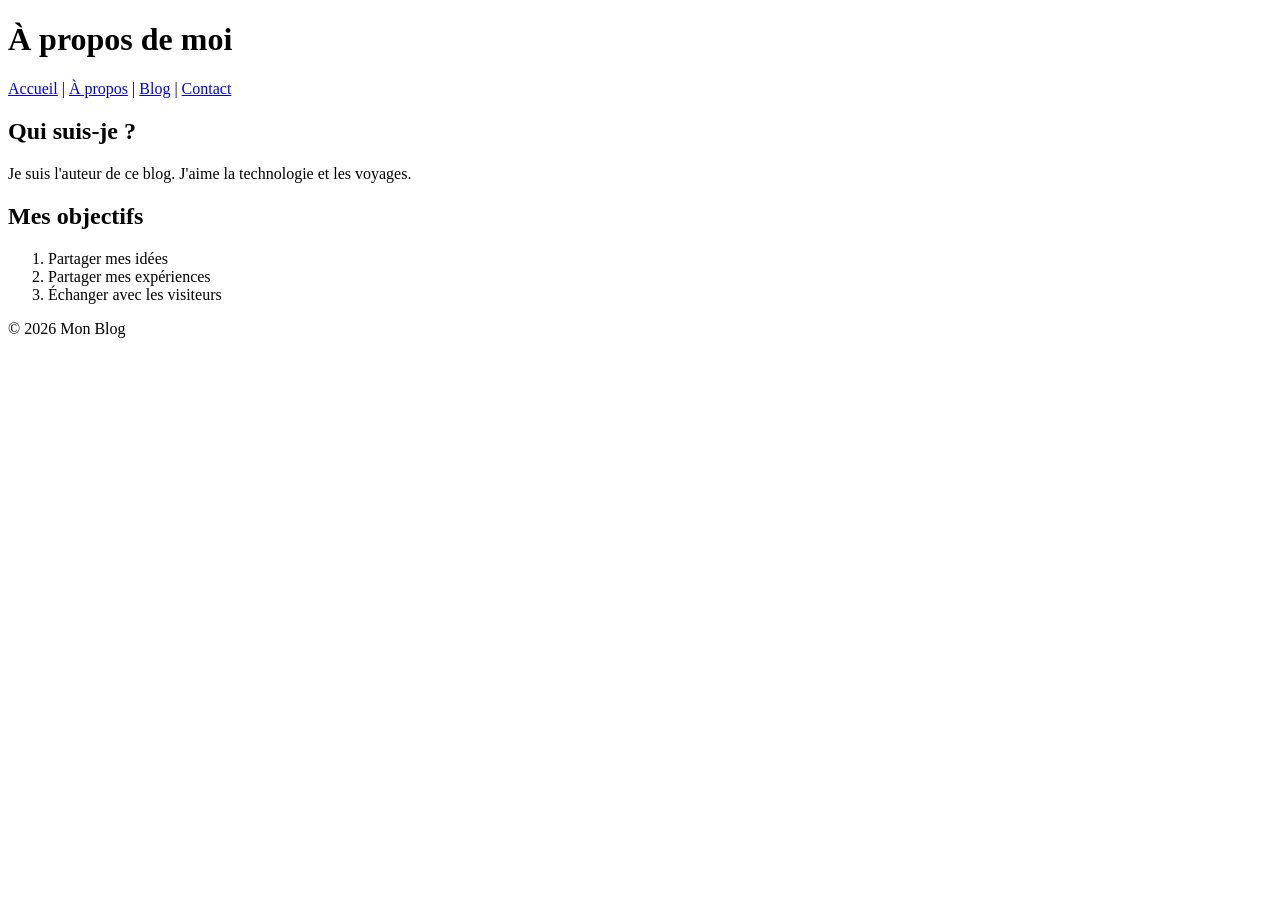
==== apropos.html @ 5ebe7a06 "Add files via upload" ====
<!DOCTYPE html>
<html>
<head>
<title>À propos</title>
</head>
<body>

<header>
<h1>À propos de moi</h1>

<nav>
<a href="index.html">Accueil</a> |
<a href="apropos.html">À propos</a> |
<a href="blog.html">Blog</a> |
<a href="contact.html">Contact</a>
</nav>
</header>

<section>
<h2>Qui suis-je ?</h2>

<p>Je suis l'auteur de ce blog. J'aime la technologie et les voyages.</p>

<h2>Mes objectifs</h2>

<ol>
<li>Partager mes idées</li>
<li>Partager mes expériences</li>
<li>Échanger avec les visiteurs</li>
</ol>
</section>

<footer>© 2026 Mon Blog</footer>

</body>
</html>
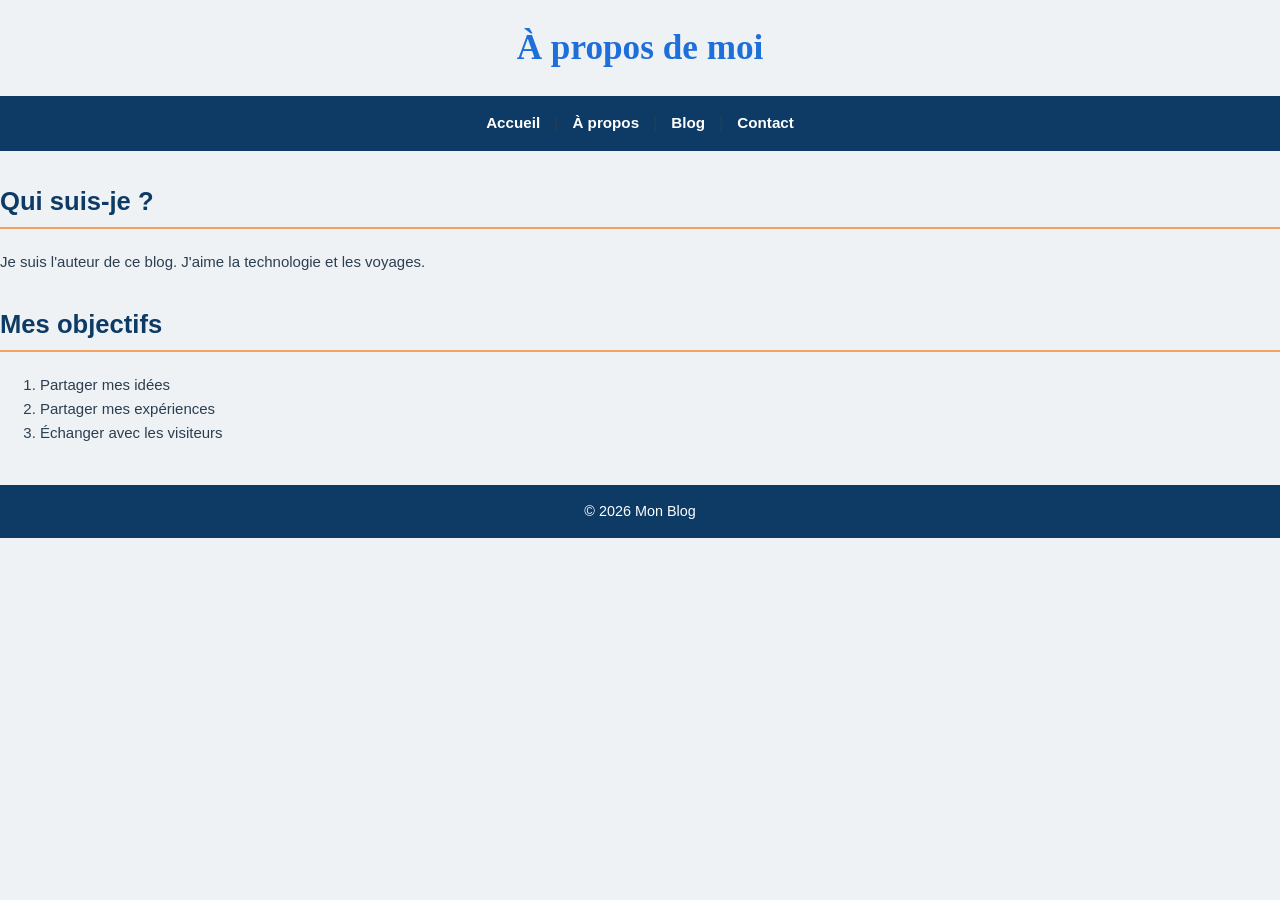
==== commit 95ba3780: "Update apropos.html" ====
--- a/apropos.html
+++ b/apropos.html
@@ -1,6 +1,7 @@
 <!DOCTYPE html>
 <html>
 <head>
+<link rel="stylesheet" href="css/style.css">
 <title>À propos</title>
 </head>
 <body>
@@ -33,4 +34,4 @@
 <footer>© 2026 Mon Blog</footer>
 
 </body>
-</html>+</html>
--- a/css/style.css
+++ b/css/style.css
@@ -0,0 +1,186 @@
+* {
+  box-sizing: border-box;
+}
+
+body {
+  font-family: Verdana, Arial, sans-serif;
+  background-color: #eef2f5;
+  color: #2c3e50;
+  font-size: 15px;
+  line-height: 1.6;
+  margin: 0;
+  padding: 0;
+}
+
+h1 {
+  font-family: Georgia, 'Times New Roman', serif;
+  color: #1e6fd9;
+  font-size: 2.2rem;
+  text-align: center;
+  margin: 20px 0;
+}
+
+h2 {
+  color: #0d3b66;
+  font-size: 1.6rem;
+  border-bottom: 2px solid #f4a261;
+  padding-bottom: 5px;
+  margin-top: 30px;
+}
+
+h3 {
+  color: #1e6fd9;
+  font-size: 1.2rem;
+  font-weight: bold;
+}
+
+nav {
+  background-color: #0d3b66;
+  padding: 15px;
+  text-align: center;
+}
+
+nav a {
+  color: white;
+  text-decoration: none;
+  margin: 0 10px;
+  font-weight: bold;
+  font-size: 0.95rem;
+}
+
+nav a:hover {
+  color: #f4a261;
+  text-decoration: underline;
+}
+
+main {
+  max-width: 900px;
+  margin: 0 auto;
+  padding: 20px;
+}
+
+form {
+  background-color: white;
+  padding: 25px;
+  border-radius: 8px;
+  border: 1px solid #d0d7de;
+  margin-top: 20px;
+}
+
+fieldset {
+  border: 1px solid #1e6fd9;
+  border-radius: 5px;
+  padding: 15px;
+  margin-bottom: 20px;
+  background-color: #f9fbfd;
+}
+
+legend {
+  color: #0d3b66;
+  font-weight: bold;
+  padding: 0 8px;
+}
+
+label {
+  display: block;
+  margin-top: 10px;
+  font-weight: bold;
+}
+
+input[type="text"],
+input[type="email"],
+input[type="url"],
+input[type="password"],
+input[type="date"],
+input[type="tel"],
+input[type="number"],
+select,
+textarea {
+  width: 100%;
+  padding: 8px;
+  margin-top: 5px;
+  border: 1px solid #ccc;
+  border-radius: 4px;
+  font-family: inherit;
+  font-size: 14px;
+}
+
+input[type="radio"],
+input[type="checkbox"] {
+  margin-top: 10px;
+  margin-right: 5px;
+}
+
+input[type="submit"] {
+  background-color: #1e6fd9;
+  color: white;
+  padding: 10px 20px;
+  border: none;
+  border-radius: 4px;
+  font-size: 16px;
+  font-weight: bold;
+  cursor: pointer;
+  margin-top: 15px;
+}
+
+input[type="reset"] {
+  background-color: #f4a261;
+  color: white;
+  padding: 10px 20px;
+  border: none;
+  border-radius: 4px;
+  font-size: 16px;
+  font-weight: bold;
+  cursor: pointer;
+  margin-top: 15px;
+  margin-left: 10px;
+}
+
+input[type="submit"]:hover {
+  background-color: #0d3b66;
+}
+
+input[type="reset"]:hover {
+  background-color: #e08e4a;
+}
+
+img {
+  max-width: 100%;
+  height: auto;
+  border-radius: 6px;
+  display: block;
+  margin: 20px 0;
+}
+
+table {
+  width: 100%;
+  border-collapse: collapse;
+  margin: 20px 0;
+  background-color: white;
+}
+
+caption {
+  font-weight: bold;
+  color: #1e6fd9;
+  margin-bottom: 10px;
+}
+
+th, td {
+  border: 1px solid #d0d7de;
+  padding: 10px;
+  text-align: left;
+}
+
+th {
+  background-color: #0d3b66;
+  color: white;
+}
+
+footer {
+  background-color: #0d3b66;
+  color: white;
+  text-align: center;
+  padding: 15px;
+  margin-top: 40px;
+  font-size: 0.9rem;
+}
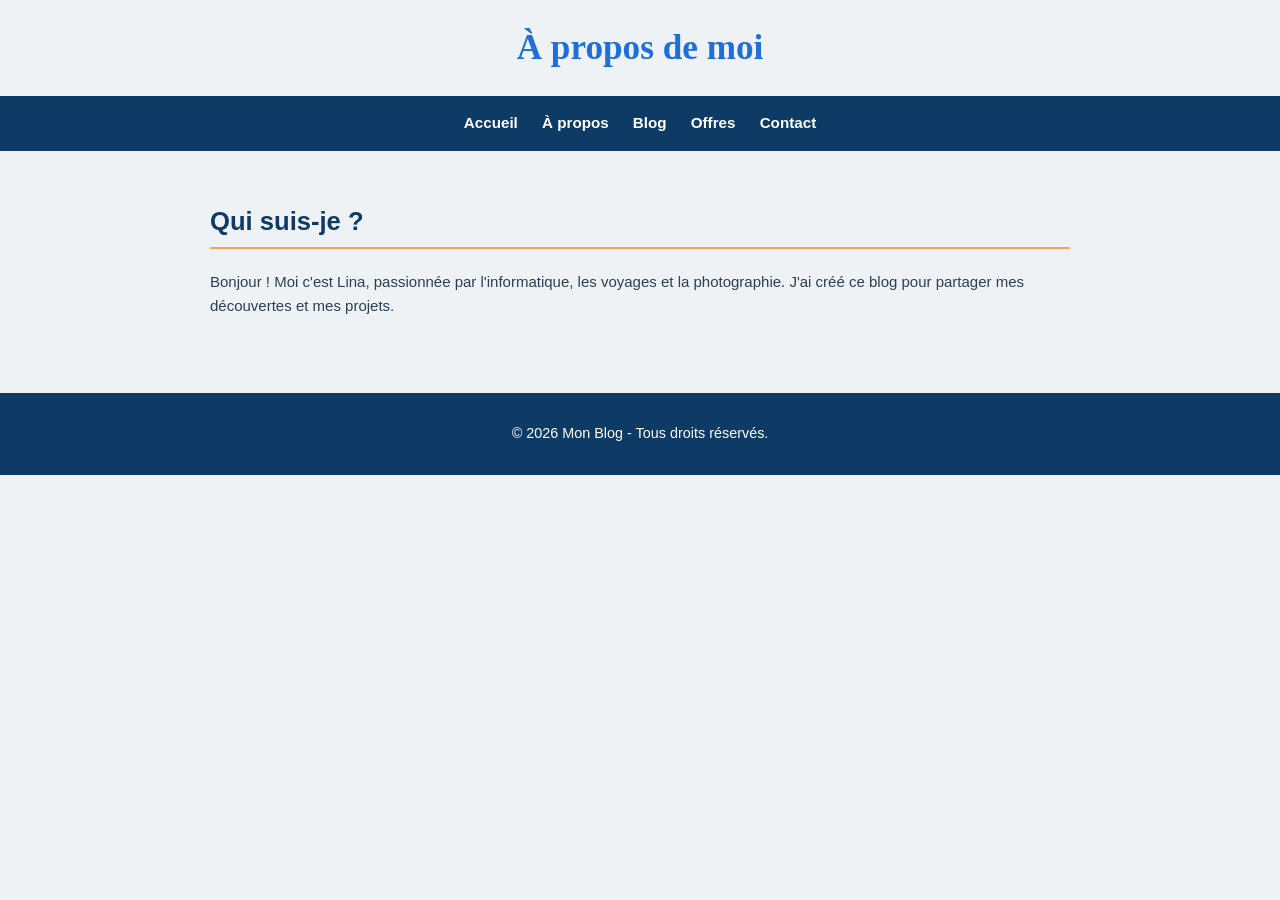
==== commit fcc20835: "Update apropos.html" ====
--- a/apropos.html
+++ b/apropos.html
@@ -1,37 +1,35 @@
 <!DOCTYPE html>
-<html>
+<html lang="fr">
 <head>
-<link rel="stylesheet" href="css/style.css">
-<title>À propos</title>
+    <meta charset="UTF-8">
+    <meta name="viewport" content="width=device-width, initial-scale=1.0">
+    <title>À propos - Mon Blog</title>
+    <link rel="stylesheet" href="css/style.css">
 </head>
 <body>
 
-<header>
-<h1>À propos de moi</h1>
+    <header class="entete">
+        <h1>À propos de moi</h1>
+    </header>
 
-<nav>
-<a href="index.html">Accueil</a> |
-<a href="apropos.html">À propos</a> |
-<a href="blog.html">Blog</a> |
-<a href="contact.html">Contact</a>
-</nav>
-</header>
+    <nav class="navigation">
+        <a href="index.html">Accueil</a>
+        <a href="apropos.html">À propos</a>
+        <a href="blog.html">Blog</a>
+        <a href="produits.html">Offres</a>
+        <a href="contact.html">Contact</a>
+    </nav>
 
-<section>
-<h2>Qui suis-je ?</h2>
+    <main>
+        <section>
+            <h2>Qui suis-je ?</h2>
+            <p>Bonjour ! Moi c'est Lina, passionnée par l'informatique, les voyages et la photographie. J'ai créé ce blog pour partager mes découvertes et mes projets.</p>
+        </section>
+    </main>
 
-<p>Je suis l'auteur de ce blog. J'aime la technologie et les voyages.</p>
-
-<h2>Mes objectifs</h2>
-
-<ol>
-<li>Partager mes idées</li>
-<li>Partager mes expériences</li>
-<li>Échanger avec les visiteurs</li>
-</ol>
-</section>
-
-<footer>© 2026 Mon Blog</footer>
+    <footer>
+        <p>© 2026 Mon Blog - Tous droits réservés.</p>
+    </footer>
 
 </body>
 </html>
--- a/css/style.css
+++ b/css/style.css
@@ -184,3 +184,74 @@
   margin-top: 40px;
   font-size: 0.9rem;
 }
+.titre-page {
+  text-align: center;
+  margin-top: 20px;
+}
+
+.intro {
+  text-align: center;
+  margin-bottom: 30px;
+}
+
+.mes-offres {
+  display: flex;
+  flex-wrap: wrap;
+  gap: 20px;
+  justify-content: center;
+  padding: 0 10px;
+}
+
+.boite {
+  background-color: #fff;
+  border: 1px solid #ddd;
+  padding: 15px;
+  width: 300px;
+  text-align: center;
+  border-radius: 5px;
+}
+
+.boite img {
+  width: 100%;
+  height: 180px;
+  object-fit: cover;
+  border-radius: 4px;
+  margin-bottom: 10px;
+}
+
+.boite h3 {
+  color: #2b6cb0;
+  margin-bottom: 10px;
+}
+
+.tarif {
+  font-weight: bold;
+  color: #c53030;
+  margin: 10px 0;
+}
+
+.bouton {
+  display: inline-block;
+  background-color: #ed8936;
+  color: white;
+  padding: 8px 15px;
+  text-decoration: none;
+  border-radius: 3px;
+  font-weight: bold;
+}
+
+.bouton:hover {
+  background-color: #dd6b20;
+}
+
+@media (max-width: 600px) {
+  .mes-offres {
+    flex-direction: column;
+    align-items: center;
+  }
+  
+  .boite {
+    width: 100%;
+    max-width: 350px;
+  }
+}
